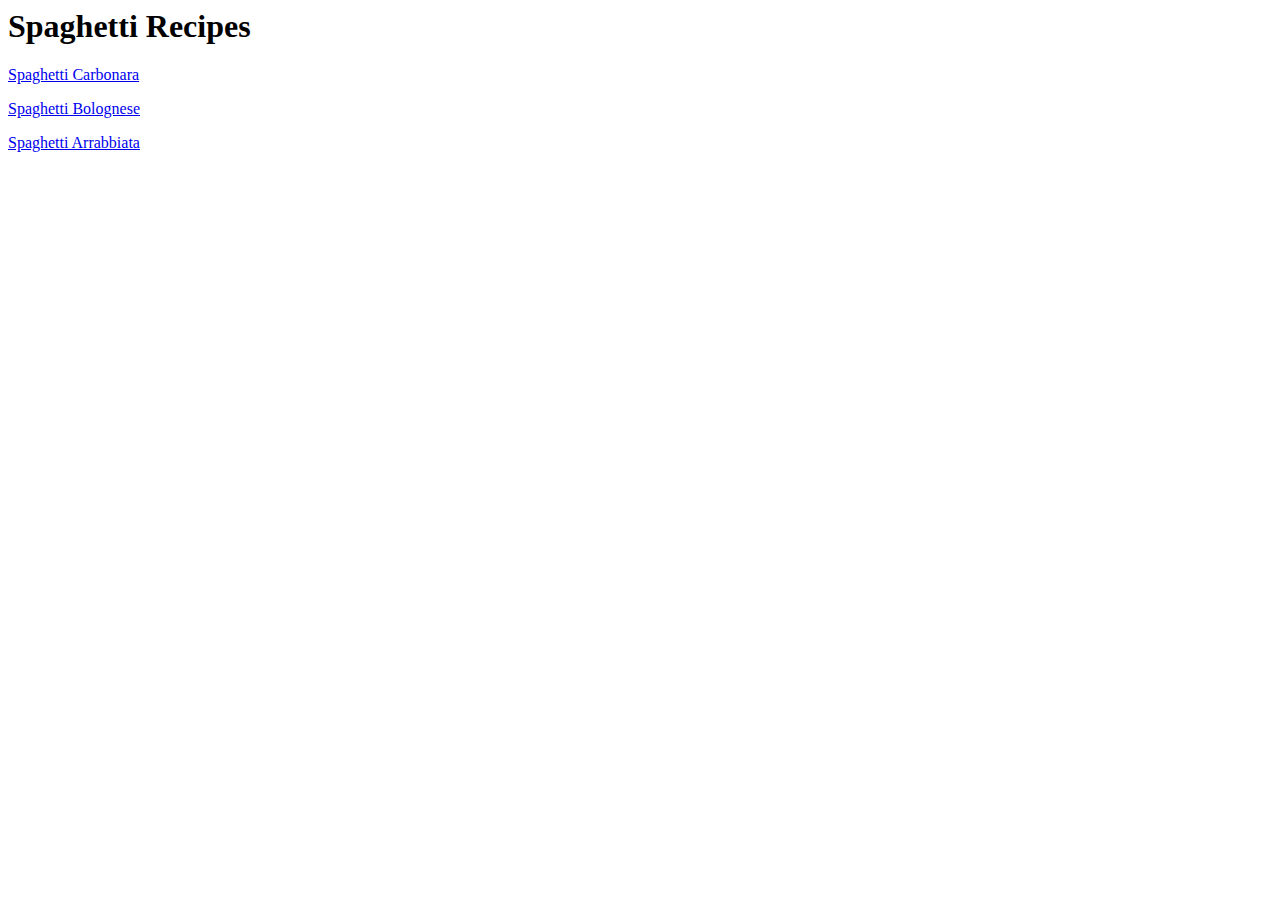
==== index.html @ 36ca8505 "Put together rest of recipes and organise" ====
<DOCTYPE html>
<html lang="en">

  <head>
    <meta charset="UTF-8">
    <title>Spaghetti Recipes</title>
  </head>

  <body>
    <h1>Spaghetti Recipes</h1>
    <a href="./recipes/spaghetticarbonara.html">Spaghetti Carbonara</a>
    <p><a href="./recipes/spaghettibolognese.html">Spaghetti Bolognese</a></p>
    <p><a href='./recipes/spaghettiarrabbiata.html'>Spaghetti Arrabbiata</a></p>
  </body>

</html>
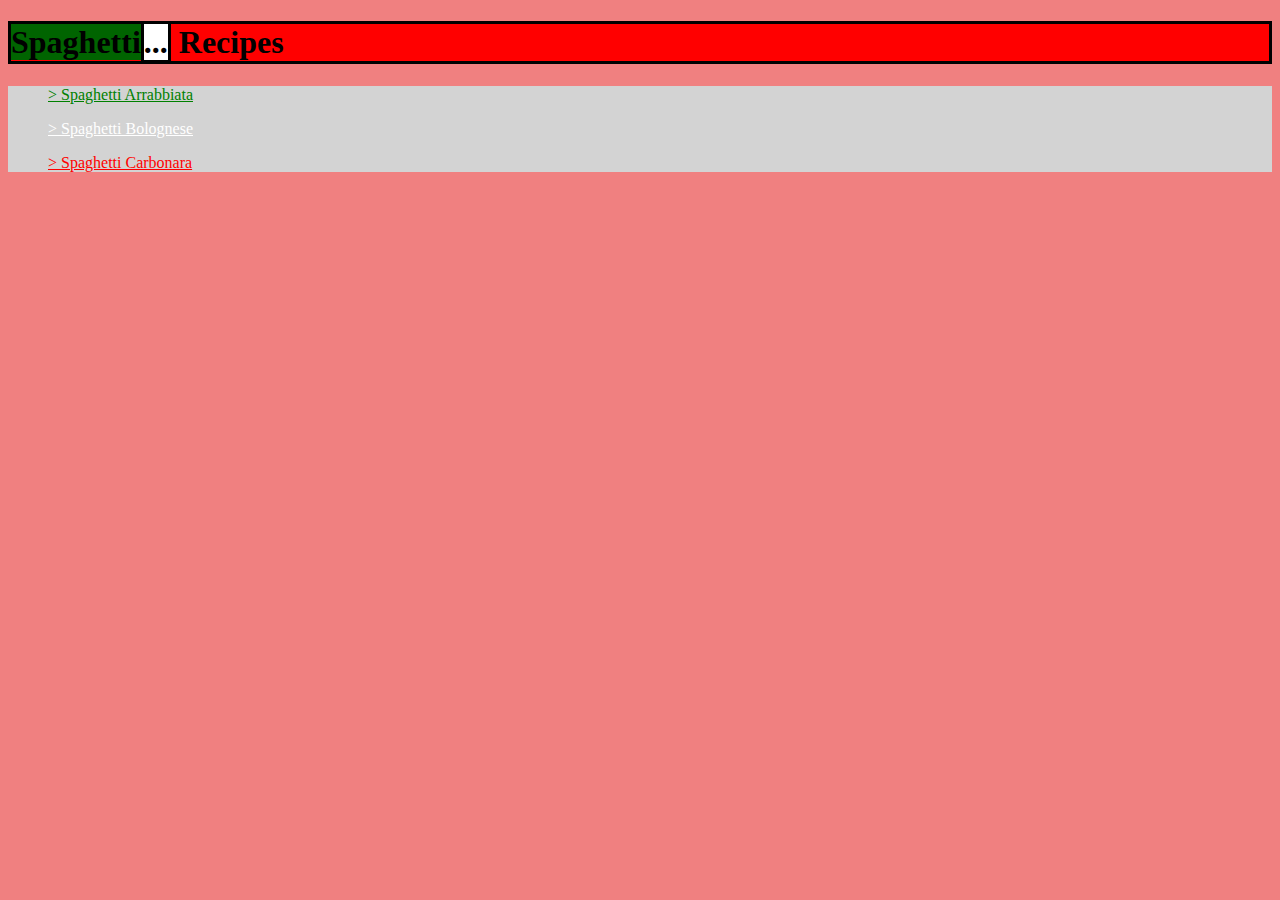
==== commit 12610371: "Refine CSS and HTML connections" ====
--- a/index.html
+++ b/index.html
@@ -1,16 +1,28 @@
-<DOCTYPE html>
+<!DOCTYPE html>
 <html lang="en">
 
-  <head>
-    <meta charset="UTF-8">
-    <title>Spaghetti Recipes</title>
-  </head>
+<head>
+  <meta charset="UTF-8">
+  <meta name="viewport" content="width=device-width, initial-scale=1.0">
+  <link rel='stylesheet' href='./index.css'>
+  <title>Spaghetti Recipes</title>
+</head>
 
-  <body>
-    <h1>Spaghetti Recipes</h1>
-    <a href="./recipes/spaghetticarbonara.html">Spaghetti Carbonara</a>
-    <p><a href="./recipes/spaghettibolognese.html">Spaghetti Bolognese</a></p>
-    <p><a href='./recipes/spaghettiarrabbiata.html'>Spaghetti Arrabbiata</a></p>
-  </body>
+<body class="container">
+    <h1 class="title"><a class="t-green">Spaghetti</a><a class="t-white">...</a> <a class="t-red">Recipes</h1></a>
+    <div class="recipes-list">
 
-</html>
+      <ul>
+        <li><a href="./recipes/spaghettiarrabbiata.html" class="rl-green">> Spaghetti Arrabbiata</a></li>
+        <p>
+          <li><a href="./recipes/spaghettibolognese.html" class="rl-white">> Spaghetti Bolognese</a></li>
+        </p>
+        <p>
+          <li><a href="./recipes/spaghetticarbonara.html" class="rl-red">> Spaghetti Carbonara</a></li>
+        </p>
+      </ul>
+
+    </div>
+</body>
+
+</html>--- a/index.css
+++ b/index.css
@@ -0,0 +1,142 @@
+/* index.css */
+
+* {
+    font: Monaco, 'Times New Roman', sand-serif;
+}
+
+.container {
+    background-color: lightcoral;
+}
+
+/* italian flag title - front page*/
+.t-green,
+.t-white,
+.t-red {
+    font-weight: bold;
+}
+.t-green {
+    background-color: darkgreen;
+}
+.t-white {
+    border-style: solid;
+    background-color: white;
+}
+.t-red {
+    background-color: red;
+}
+.title { 
+    border-style: solid;
+    background-color: red;
+}
+/* italian flag title - front page */
+
+/* italian flag list - front page*/
+.recipes-list {
+    display: block;
+    text-align: left;
+    background-color: lightgrey;
+}
+.rl-green,
+.rl-white,
+.rl-red {
+    display: block;
+    background-color: lightgrey;
+}
+.rl-green {
+    color: green;
+}
+.rl-white {
+    color: white;
+}
+.rl-red {
+    color: red;
+}
+/* italian flag list - front page*/
+
+/* outside container*/
+.container.green {
+    background-color: darkgreen;
+    border-style: solid;
+    border-color: black;
+}
+.container.white {
+    background-color: #ffffef;
+    border-style: solid;
+    border-color: black;
+}
+.container.red {
+    background-color: red;
+    border-style: solid;
+    border-color: black;
+}
+/* outside container*/
+
+/* recipe-card */
+.arra-recipe-card, 
+.bol-recipe-card, 
+.car-recipe-card {
+    width: 540px;
+    border-style: solid;
+    border-color: darkred;
+    border-width: 25px;
+    color: black;
+    text-decoration: none;
+    background-color: white;
+}
+/* recipe-card */
+
+/* title underline */
+.arra-recipe-card h1, 
+.bol-recipe-card h1, 
+.car-recipe-card h1 {
+    text-decoration: underline;
+}
+/* title underline */
+
+/* text description */
+.arra-recipe-card p, 
+.bol-recipe-card p, 
+.car-recipe-card p {
+    width: 525px; 
+    height: 100px;
+    font-size: 18px;
+    text-align: right;
+}
+/* text description */
+
+/* ingredients + steps */
+ul h2,
+ol h2 {
+    text-transform: uppercase;
+    text-align: left;
+    text-decoration: underline;
+    font-size: 20px;
+    height: 10px;
+}
+/* ingredients + steps */
+
+/* image description */
+h5 {
+    height: 20px;
+    width: 525px;
+    font-size: 15px;
+    text-align: right;
+    text-decoration: underline;
+}
+/* image description */
+
+.footer {
+    text-align: left;
+}
+
+img {
+    width: auto;
+    height: 500px;
+}
+
+ul {
+    list-style: none;
+}
+li {
+    text-align: start;
+}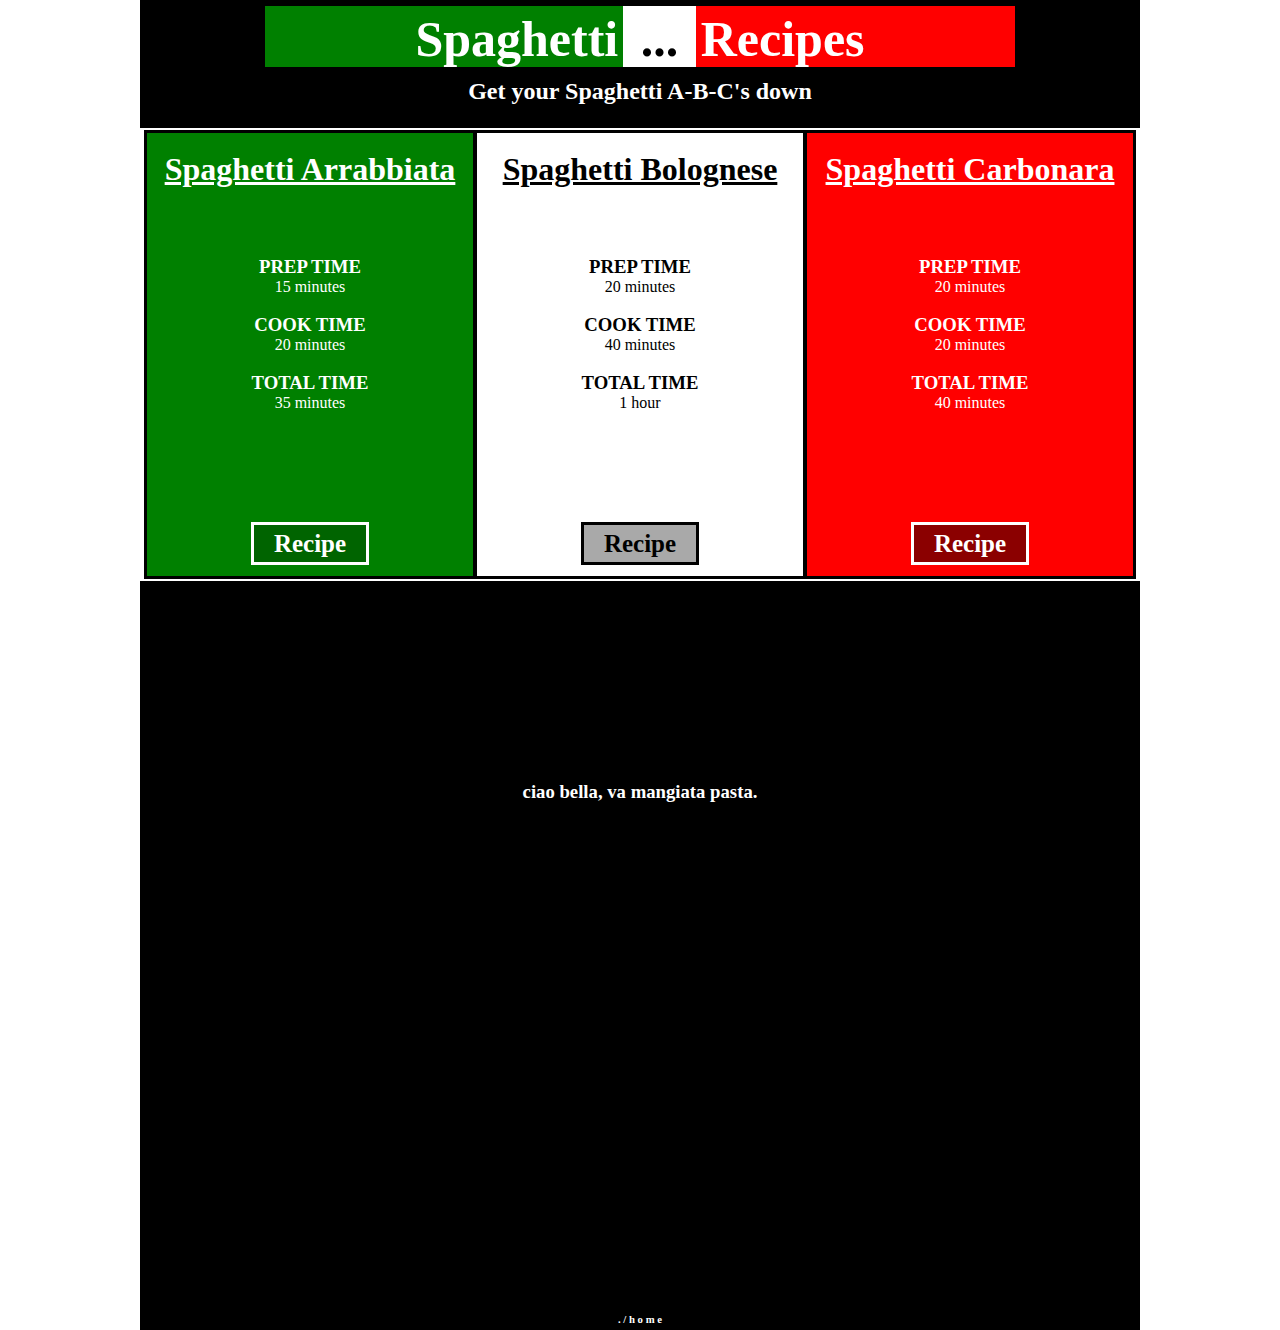
==== commit 2da70c29: "Rework site HTML and CSS" ====
--- a/index.html
+++ b/index.html
@@ -1,28 +1,85 @@
+<!-- /* index.html */ -->
+
 <!DOCTYPE html>
 <html lang="en">
 
 <head>
   <meta charset="UTF-8">
   <meta name="viewport" content="width=device-width, initial-scale=1.0">
-  <link rel='stylesheet' href='./index.css'>
-  <title>Spaghetti Recipes</title>
+  <link rel="stylesheet" href="./style.css">
+  <title>Spaghetti ABC</title>
 </head>
 
-<body class="container">
-    <h1 class="title"><a class="t-green">Spaghetti</a><a class="t-white">...</a> <a class="t-red">Recipes</h1></a>
-    <div class="recipes-list">
-
-      <ul>
-        <li><a href="./recipes/spaghettiarrabbiata.html" class="rl-green">> Spaghetti Arrabbiata</a></li>
-        <p>
-          <li><a href="./recipes/spaghettibolognese.html" class="rl-white">> Spaghetti Bolognese</a></li>
-        </p>
-        <p>
-          <li><a href="./recipes/spaghetticarbonara.html" class="rl-red">> Spaghetti Carbonara</a></li>
-        </p>
-      </ul>
-
-    </div>
+<body>
+  <div class="center">
+    <h1 class="title home"><span class="green">Spaghetti</span><span class="white"> ... </span><span
+        class="red">Recipes</span></h1>
+    <h2 class="sub-title">Get your Spaghetti A-B-C's down</h2>
+    <span class="container recipes">
+      <span class="arrabbiata">
+        <span class="space">
+          <h1>Spaghetti Arrabbiata</h1>
+        </span>
+        <span class="space">
+          <h3>Prep Time</h3>
+          <p>15 minutes</p>
+        </span>
+        <span class="space">
+          <h3>Cook Time</h3>
+          <p>20 minutes</p>
+        </span>
+        <span class="total-time">
+          <h3>Total Time</h3>
+          <p>35 minutes</p>
+        </span>
+        <span class="space">
+          <h2 class="white-l darkgreen"><a href="./recipes/arrabbiata.html">Recipe</a></h2>
+        </span>
+      </span>
+      <span class="bolognese">
+        <span class="space">
+          <h1>Spaghetti Bolognese</h1>
+        </span>
+        <span class="space">
+          <h3>Prep Time</h3>
+          <p>20 minutes</p>
+        </span>
+        <span class="space">
+          <h3>Cook Time</h3>
+          <p>40 minutes</p>
+        </span>
+        <span class="total-time">
+          <h3>Total Time</h3>
+          <p>1 hour</p>
+        </span>
+        <span class="space">
+          <h2 class="black-l darkgrey"><a href="./recipes/bolognese.html">Recipe</a></h2>
+        </span>
+      </span>
+      <span class="carbonara">
+        <span class="space">
+          <h1>Spaghetti Carbonara</h1>
+        </span>
+        <span class="space">
+          <h3>Prep Time</h3>
+          <p>20 minutes</p>
+        </span>
+        <span class="space">
+          <h3>Cook Time</h3>
+          <p>20 minutes</p>
+        </span>
+        <span class="total-time">
+          <h3>Total Time</h3>
+          <p>40 minutes</p>
+        </span>
+        <span class="space">
+          <h2 class="white-l darkred"><a href="./recipes/carbonara.html">Recipe</a></h2>
+        </span>
+      </span>
+    </span>
+    <h3 class="endtext">ciao bella, va mangiata pasta.</h3>
+  </div>
+  <div class="black-end"><h6>. / h o m e</h6></div>
 </body>
 
 </html>--- a/style.css
+++ b/style.css
@@ -0,0 +1,335 @@
+/* style.css */
+
+
+* {
+    box-sizing: border-box;
+    margin: auto;
+    padding: auto;
+    font-family: 'Lucida Console', Monaco, 'Times New Roman';
+}
+
+.center {
+    width: 1000px;
+    margin: auto;
+    text-align: center;
+}
+
+
+/* title home page*/
+.home.title {
+    background-color: black;
+    text-align: center;
+    font-size: 50px;
+    padding: 10px;
+}
+.green,
+.white,
+.red {
+    padding: 5px;
+}
+.title.home .green {
+    background-color: green;
+    color: white;
+    padding-left: 150px;
+}
+.white {
+    background-color: white;
+}
+.red {
+    background-color: red;
+    color: white;
+    padding-right: 150px;
+}
+/* title home page */
+
+
+/* top links */
+.link {
+    background-color: black;
+     margin: 1px 0;
+}
+.link.home {
+    color: white;
+    margin: 10px 5px;
+    padding: 0 20px;
+    text-decoration: none;
+    text-transform: uppercase;
+}
+.link.arrabbiata {
+    color: white;
+    background-color: black;
+    outline-style: solid;
+    outline-color: green;
+    margin: 10px 5px;
+    padding: 0 20px;
+    text-decoration: none;
+}
+.link.bolognese {
+    color: white;
+    background-color: black;
+    outline-style: solid;
+    outline-color: white;
+    margin: 10px 5px;
+    padding: 0 20px;
+    text-decoration: none;
+}
+.link.carbonara {
+    color: white;
+    background-color: black;
+    outline-style: solid;
+    outline-color: red;
+    margin: 10px 5px;
+    padding: 0 20px;
+    text-decoration: none;
+}
+/* top links */
+
+
+/* title arrabbiata */
+.title.green {
+    background-color: green;
+    color: white;
+    padding: 25px;
+    margin-bottom: 1px;
+} 
+/* title arrabbiata */
+/* title bolognese */
+.title.white {
+    background-color: white;
+    color: black;
+    padding: 25px;
+    margin-bottom: 1px;
+} 
+/* title bolognese */
+/* title carbonara */
+.title.red {
+    background-color: red;
+    color: white;
+    padding: 25px;
+    margin-bottom: 1px;
+} 
+/* title carbonara */
+
+
+/* get your spaghetti abc's down */
+.sub-title {
+    background-color: black;
+    color: white;
+    text-decoration: none;
+    height: 50px;
+    margin-bottom: 5px;
+}
+/* get your abc's down */
+
+
+/* intro recipe card */
+.container.recipes {
+    width: 1000px;
+}
+.container.recipes h1 {
+    width: 326px;
+    margin-bottom: 50px;
+    text-decoration: underline;
+}
+.arrabbiata,
+.bolognese,
+.carbonara {
+    display: inline-block;
+    outline-style: solid;
+}
+.arrabbiata {
+    background-color: green;
+    color: white;
+    outline-style: solid;
+    outline-color: black;
+}
+.bolognese {
+    background-color: white;
+    color: black;
+}
+.carbonara {
+    background-color: red;
+    color: white;
+    outline-style: solid;
+    outline-color: black;
+}
+.space {
+    margin: 150px;
+}
+.space h3 {
+    text-transform: uppercase;
+}
+.total-time h3 {
+    text-transform: uppercase;
+}
+.space h2 {
+    font-size: 25px;
+    margin-top: 100px;
+}
+/* intro recipe card */
+
+
+/* recipe link */
+.black-l a {
+    color: black;
+    text-decoration: none;
+    border-style: solid;
+    padding: 5px 20px;
+}
+.white-l a {
+    color: white;
+    text-decoration: none;
+    border-style: solid;
+    padding: 5px 20px;
+}
+.darkgreen a {
+    background-color: darkgreen;
+}
+.darkgrey a {
+    background-color: darkgray;
+}
+.darkred a {
+    background-color: darkred;
+}
+/* recipe link */
+
+
+.bckgrdclr {
+    background-color: whitesmoke;
+}
+
+
+/* description and time info */
+.img-text {
+    display: flex;
+}
+.flex {
+    display: block;
+    text-align: left;
+    padding: 5px;
+    margin: 0;
+}
+.flex p {
+    margin-bottom: 10px;
+}
+.inline, .time {
+    align-items: stretch;
+    padding-bottom: 0;
+    padding-right: 30px;
+    margin-left: -1px;
+    margin-right: 35px;
+    margin-bottom: -10px;
+}
+.inline.time, .green {
+    background-color: green;
+    color: white;
+    padding-bottom: 0;
+}
+.inline.time, .white {
+    background-color: white;
+    color: black;
+    padding-bottom: 0;
+}
+.inline.time, .red {
+    background-color: red;
+    color: white;
+    padding-bottom: 0;
+}
+.inline {
+    display: flex;
+    flex-direction: row;
+}
+.time {
+    display: flex;
+    flex-direction: column;
+    padding-top: 5px;
+}
+#textedit {
+    text-decoration: underline;
+}
+.minutes {
+    margin-top: 80px;
+}
+.red .minutes {
+    margin-top: 25px;
+}
+/* description and time info */
+
+
+/* image description */
+.img-description {
+    text-align: left;
+    margin-bottom: 20px;
+}
+/* image description */
+
+
+/* ingredients + instructions */
+.row {
+    display: flex;
+    flex-direction: row;
+    max-width: 1000px;
+    align-content:space-between;
+}
+ul h2 {
+    text-decoration: underline;
+    width: 400px;
+    margin-bottom: 20px;
+}
+ul {
+    list-style-type: none;
+    text-align: left;
+    margin-top: 0;
+    line-height: 25px;
+    margin-bottom: 0;
+    padding-top: 10px;
+    padding-left: 0;
+    padding-right: 0;
+}
+ul li:before {
+    content: "> ";
+}
+.ingredients {
+    border-style: solid;
+    border-width: 15px;
+    margin-bottom: auto;
+    padding-bottom: 10px;
+    width: 400px;
+}
+ol {
+    text-align: left;
+    width: 800px;
+    margin-top: 0;
+    padding-top: 20px;
+    margin-bottom: 50px;
+    font-weight: 800;
+}
+ol h2 {
+    text-decoration: underline;
+    margin-left: -30px;
+    margin-bottom: 10px;
+}
+ol li {
+    margin-bottom: 10px;
+    font-weight: 100;
+}
+/* ingredients + instructions */
+
+.black-end {
+    background-color: black;
+    color: white;
+    text-align: center;
+    padding-top: 10px;
+    padding-bottom: 5px;
+    width: 1000px;
+}
+
+/*end text title page */
+.endtext {
+    background-color: black;
+    color: white;
+    padding-top: 200px;
+    padding-bottom: 500px;
+    margin-top: 5px;
+}
+/*end text title page */